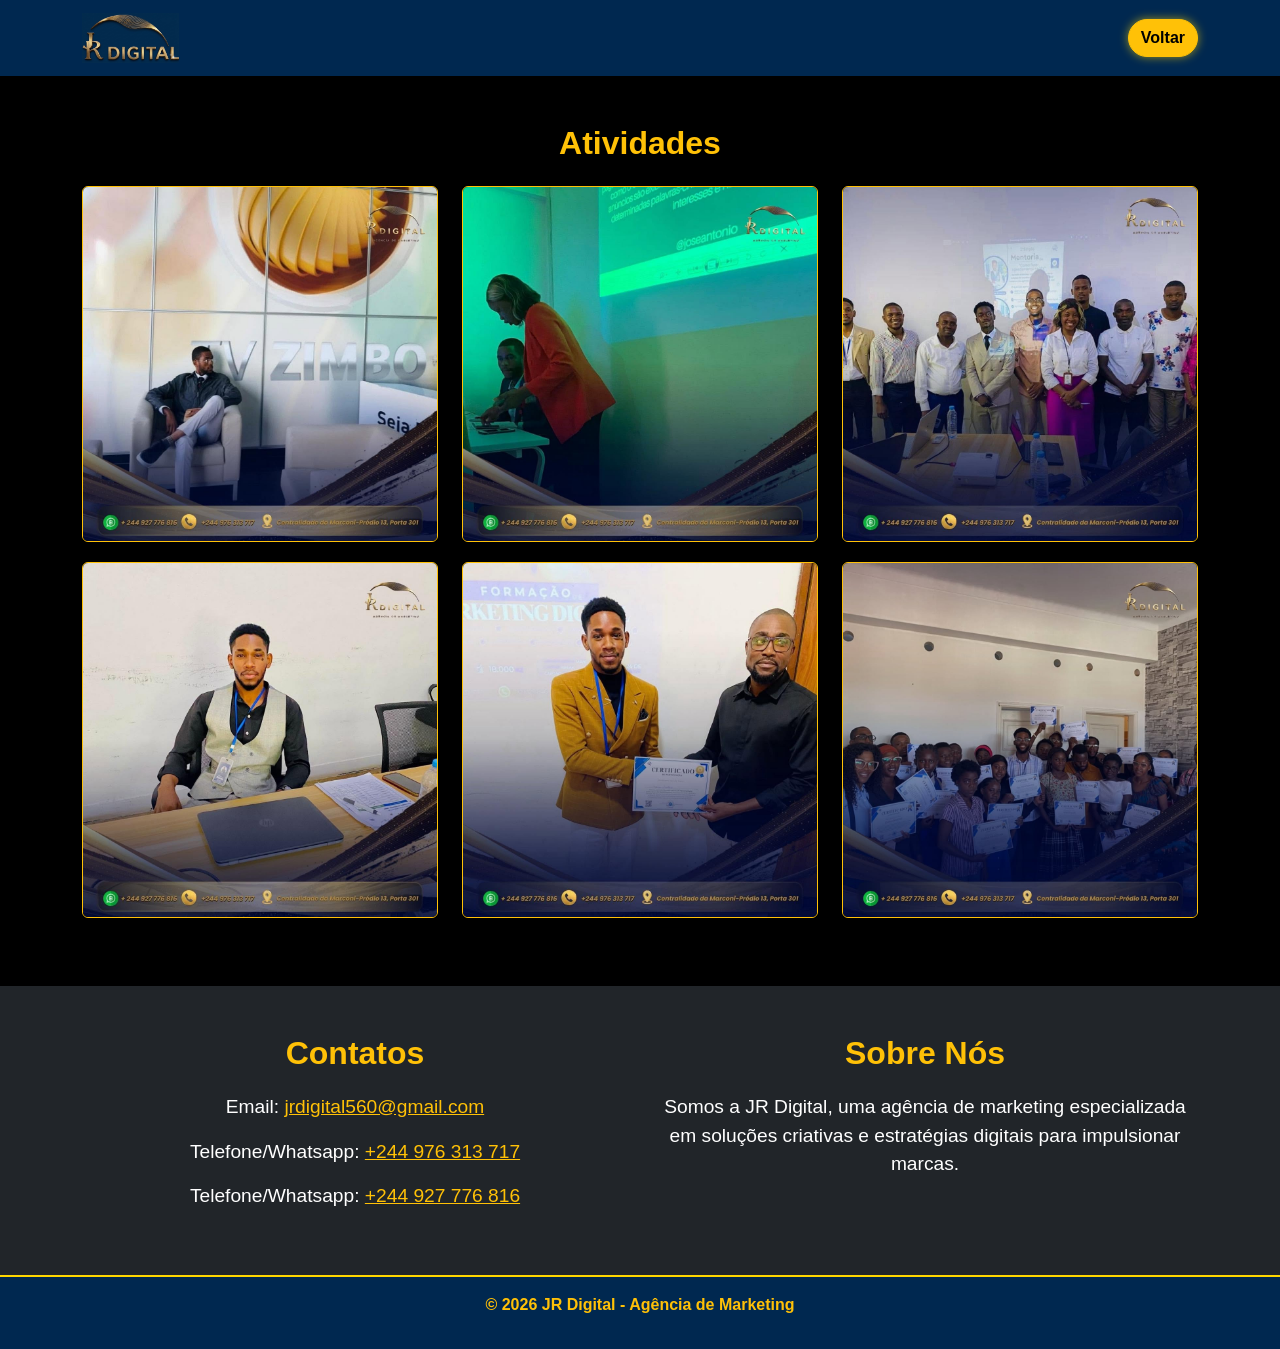
==== DesignGrafico.html @ 83a160e5 "Primeira versão do site JR Digital" ====
<!DOCTYPE html>
<html lang="pt">
<head>
  <meta charset="UTF-8">
  <meta name="viewport" content="width=device-width, initial-scale=1.0">
  <title>JR Digital - Online - Designe Grafico</title>
  <!-- Bootstrap CSS -->
  <link href="https://cdn.jsdelivr.net/npm/bootstrap@5.3.2/dist/css/bootstrap.min.css" rel="stylesheet">
  <!-- Animate.css -->
  <link rel="stylesheet" href="https://cdnjs.cloudflare.com/ajax/libs/animate.css/4.1.1/animate.min.css"/>
  <link rel="stylesheet" href="style.css">
  <link rel="stylesheet" href="animaca.css">

</head>
<body>
  <!-- Navbar -->
  <nav class="navbar navbar-expand-lg navbar-dark">
    <div class="container">
      <!-- Logo -->
      <a class="navbar-brand" href="#">
        <img src="1234.png" alt="Logo JR Digital" class="logo-nav">
      </a>
      <!-- Botão Voltar -->
      <button class="btn btn-warning ms-auto" onclick="history.back()">Voltar</button>
    </div>
  </nav>

  <!-- Campanhas Publicitárias -->
  <section id="Atividades" class="py-5 text-light text-center">
    <div class="container">
      <h2 class="text-warning animate__animated animate__fadeInDown">Atividades</h2>
      <div class="row mt-4">
        <div class="col-md-4 animate__animated animate__fadeInUp">
          <img src="663232556_122210034452308633_6055285805728622364_n.jpg" class="img-fluid border border-warning rounded portfolio-img" alt="Projeto 1">
        </div>
        <div class="col-md-4 animate__animated animate__fadeInUp animate__delay-1s">
          <img src="662736457_122210034500308633_7531233026725262625_n.jpg" class="img-fluid border border-warning rounded portfolio-img" alt="Projeto 2">
        </div>
        <div class="col-md-4 animate__animated animate__fadeInUp animate__delay-2s">
          <img src="660977704_122210033348308633_4877226346562094999_n.jpg" class="img-fluid border border-warning rounded portfolio-img" alt="Projeto 3">
        </div>
        <div class="col-md-4 animate__animated animate__fadeInUp animate__delay-3s">
          <img src="659134355_122210033978308633_556775367395436800_n.jpg" class="img-fluid border border-warning rounded portfolio-img" alt="Projeto 4">
        </div>
        <div class="col-md-4 animate__animated animate__fadeInUp animate__delay-4s">
          <img src="661993383_122210032856308633_7428756119294695019_n.jpg" class="img-fluid border border-warning rounded portfolio-img" alt="Projeto 5">
        </div>
        <div class="col-md-4 animate__animated animate__fadeInUp animate__delay-5s">
          <img src="661047519_122209859558308633_9025228771994095751_n.jpg" class="img-fluid border border-warning rounded portfolio-img" alt="Projeto 6">
        </div>
      </div>
    </div>
  </section>

 <!-- Contato -->
<section id="contato" class="bg-dark py-5 text-center">
  <div class="container">
    <div class="row">
      <!-- Coluna Contato -->
      <div class="col-md-6">
        <h2 class="text-warning animate__animated animate__fadeInDown">Contatos</h2>
        <p>
          Email: 
          <a href="mailto:jrdigital560@gmail.com" class="text-warning">
            jrdigital560@gmail.com
          </a>
        </p>
        <p>
          Telefone/Whatsapp: 
          <a href="https://wa.me/244976313717" target="_blank" class="text-warning">
            +244 976 313 717
          </a>
        </p>
        <p>
          Telefone/Whatsapp: 
          <a href="https://wa.me/244927776816" target="_blank" class="text-warning">
            +244 927 776 816
          </a>
        </p>
      </div>
        <!-- Coluna Sobre Nós -->
        <div class="col-md-6">
          <h2 class="text-warning animate__animated animate__fadeInDown">Sobre Nós</h2>
          <p class="animate__animated animate__fadeInUp">
            Somos a JR Digital, uma agência de marketing especializada em soluções criativas e estratégias digitais para impulsionar marcas.
          </p>
        </div>
      </div>
    </div>
  </section>

  <!-- Rodapé -->
  <footer class="text-warning text-center py-3">
    <p>&copy; 2026 JR Digital - Agência de Marketing</p>
  </footer>

  <!-- Modal para imagens -->
  <div class="modal fade" id="imageModal" tabindex="-1">
    <div class="modal-dialog modal-dialog-centered modal-lg">
      <div class="modal-content bg-dark">
        <div class="modal-header border-0">
          <button type="button" class="btn-close btn-close-white" data-bs-dismiss="modal"></button>
        </div>
        <div class="modal-body text-center">
          <img id="modalImage" src="" class="img-fluid rounded border border-warning" alt="Imagem Grande">
        </div>
      </div>
    </div>
  </div>

  <!-- Bootstrap JS -->
  <script src="https://cdn.jsdelivr.net/npm/bootstrap@5.3.2/dist/js/bootstrap.bundle.min.js"></script>

  <!-- Script para abrir imagens no modal -->
  <script>
    const portfolioImages = document.querySelectorAll('.portfolio-img');
    const modalImage = document.getElementById('modalImage');

    portfolioImages.forEach(img => {
      img.addEventListener('click', () => {
        modalImage.src = img.src;
        const modal = new bootstrap.Modal(document.getElementById('imageModal'));
        modal.show();
      });
    });
  </script>
</body>
</html>
---- style.css ----
/* ===== Reset básico ===== */
body {
  font-family: 'Arial', sans-serif;
  background-color: #000; /* fundo preto */
  color: #fff;
  margin: 0;
  padding: 0;
}

/* ===== Navbar ===== */
.navbar {
  background-color: #002850; /* azul escuro */
  position: sticky; /* fixa no topo */
  top: 0;
  z-index: 1000;
}

.navbar-brand img {
  height: 50px;
  width: auto;
  transition: transform 0.3s ease;
}

.navbar-brand img:hover {
  transform: scale(1.1);
}

.nav-link {
  color: gold !important;
  font-weight: bold;
  transition: color 0.3s ease;
}

.nav-link:hover {
  color: #fff !important;
}

/* Botão Voltar */
.btn-warning {
  border-radius: 25px;
  font-weight: bold;
  box-shadow: 0 0 10px rgba(255, 215, 0, 0.6);
}

/* ===== Carousel ===== */
.carousel-item img {
  width: 100%;
  height: 590px;
  object-fit: contain; /* mostra a imagem completa */
  background-color: #000; /* fundo preto para preencher espaços */
  transition: transform 0.3s ease, box-shadow 0.3s ease;
}

.carousel-item img:hover {
  transform: scale(1.02);
  box-shadow: 0 0 15px gold;
}

.carousel-control-prev-icon,
.carousel-control-next-icon {
  background-color: rgba(255, 215, 0, 0.7); /* dourado translúcido */
  border-radius: 50%;
}

/* ===== Seções ===== */
section {
  padding: 60px 0;
}

h2 {
  color: gold;
  margin-bottom: 20px;
  font-weight: bold;
}

/* ===== Cards de Serviços ===== */
.card {
  background: #002850; /* azul escuro */
  color: gold;
  border: 2px solid gold;
  transition: transform 0.3s ease, box-shadow 0.3s ease;
}

.card:hover {
  transform: scale(1.05);
  box-shadow: 0 0 20px gold;
}

/* Botões de Serviços */
#servicos .btn {
  background-color: gold;
  color: #001f3f; /* azul escuro */
  border: 2px solid gold;
  transition: transform 0.3s ease, box-shadow 0.3s ease;
  margin-bottom: 15px; /* espaçamento entre botões no mobile */
}

#servicos .btn:hover {
  background-color: #001f3f;
  color: gold;
  transform: scale(1.05);
  box-shadow: 0 0 15px gold;
}

/* ===== Portfólio ===== */
#portfolio .col-md-4 {
  margin-bottom: 20px; /* espaçamento entre cards no desktop */
}

@media (max-width: 768px) {
  #portfolio .col-md-4 {
    margin-bottom: 25px; /* mais espaço no mobile */
  }
}

#portfolio img {
  background: #002850;
  border: 3px solid gold;
  border-radius: 8px;
  transition: transform 0.3s ease, box-shadow 0.3s ease;
}

#portfolio img:hover {
  transform: scale(1.05);
  box-shadow: 0 0 15px gold;
}

/* ===== Gestão de Redes Sociais ===== */
#gestao-redes-sociais .col-md-4 {
  margin-bottom: 20px;
}

@media (max-width: 768px) {
  #gestao-redes-sociais .col-md-4 {
    margin-bottom: 25px;
  }
}

/* ===== Atividades (Design Gráfico) ===== */
#Atividades .col-md-4 {
  margin-bottom: 20px;
}

@media (max-width: 768px) {
  #Atividades .col-md-4 {
    margin-bottom: 25px;
  }
}

/* ===== Campanhas Publicitárias ===== */
#campanhas .col-md-4 {
  margin-bottom: 20px;
}

@media (max-width: 768px) {
  #campanhas .col-md-4 {
    margin-bottom: 25px;
  }
}

/* ===== Modal ===== */
.modal-content {
  background-color: rgba(0,0,0,0.9); /* fundo escuro translúcido */
}

/* ===== Contato ===== */
#contato p {
  font-size: 1.2rem;
  color: #fff;
}

/* ===== Rodapé ===== */
footer {
  border-top: 2px solid gold;
  background: #002850;
  color: gold;
  text-align: center;
  padding: 20px;
  font-weight: bold;
}

/* ===== Responsividade ===== */
@media (max-width: 768px) {
  .carousel-item img {
    height: 300px;
  }

  .card {
    margin-bottom: 20px;
  }

  #portfolio img {
    width: 100%;
    margin-bottom: 20px;
  }
}
---- animaca.css ----
/* ===== Animações Personalizadas JR Digital ===== */

/* Fade suave com escala */
@keyframes fadeZoom {
  0% {
    opacity: 0;
    transform: scale(0.9);
  }
  100% {
    opacity: 1;
    transform: scale(1);
  }
}

.fadeZoom {
  animation: fadeZoom 1s ease forwards;
}

/* Slide da esquerda */
@keyframes slideLeft {
  0% {
    opacity: 0;
    transform: translateX(-50px);
  }
  100% {
    opacity: 1;
    transform: translateX(0);
  }
}

.slideLeft {
  animation: slideLeft 1s ease forwards;
}

/* Slide da direita */
@keyframes slideRight {
  0% {
    opacity: 0;
    transform: translateX(50px);
  }
  100% {
    opacity: 1;
    transform: translateX(0);
  }
}

.slideRight {
  animation: slideRight 1s ease forwards;
}

/* Delay utilitário (para cascata) */
.delay-1s { animation-delay: 1s; }
.delay-2s { animation-delay: 2s; }
.delay-3s { animation-delay: 3s; }
.delay-4s { animation-delay: 4s; }
.delay-5s { animation-delay: 5s; }
.delay-6s { animation-delay: 6s; }
.delay-7s { animation-delay: 7s; }
.delay-8s { animation-delay: 8s; }

/* Hover elegante para imagens */
.portfolio-img {
  transition: transform 0.3s ease, box-shadow 0.3s ease;
}

.portfolio-img:hover {
  transform: scale(1.05);
  box-shadow: 0 0 15px gold;
}
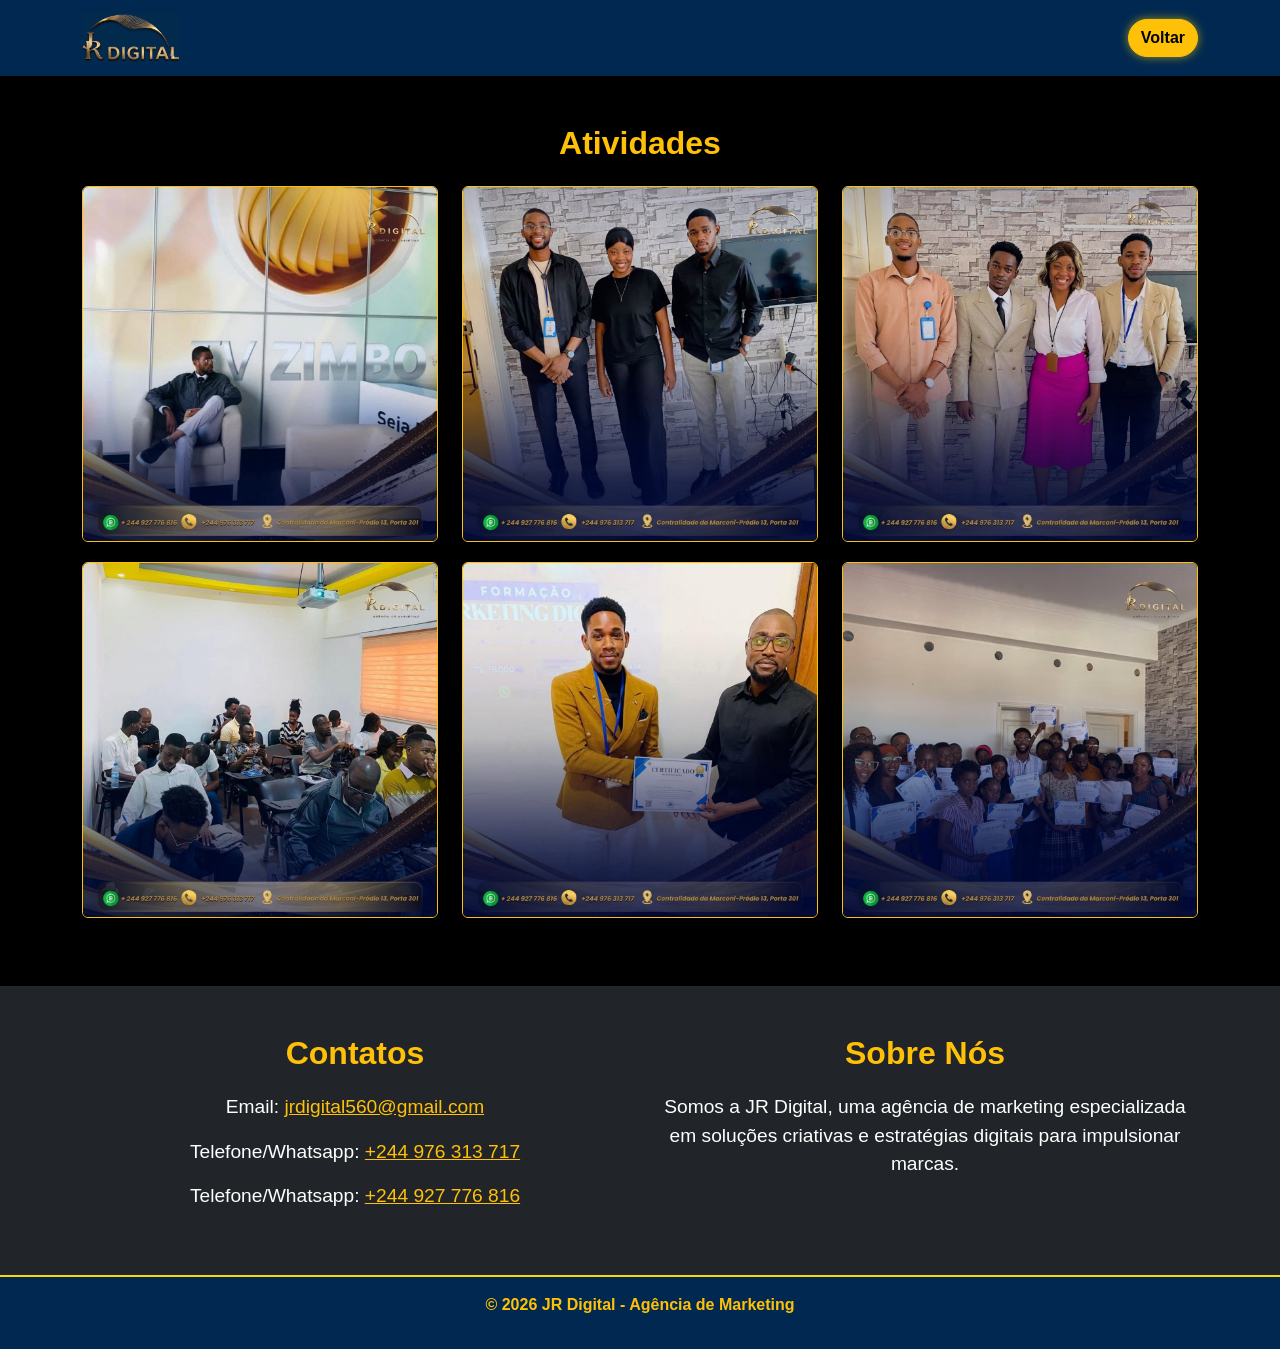
==== commit 2c97ae60: "Atualização do site" ====
--- a/DesignGrafico.html
+++ b/DesignGrafico.html
@@ -34,13 +34,13 @@
           <img src="663232556_122210034452308633_6055285805728622364_n.jpg" class="img-fluid border border-warning rounded portfolio-img" alt="Projeto 1">
         </div>
         <div class="col-md-4 animate__animated animate__fadeInUp animate__delay-1s">
-          <img src="662736457_122210034500308633_7531233026725262625_n.jpg" class="img-fluid border border-warning rounded portfolio-img" alt="Projeto 2">
+          <img src="661455370_122209860332308633_4505075443330183326_n.jpg" class="img-fluid border border-warning rounded portfolio-img" alt="Projeto 2">
         </div>
         <div class="col-md-4 animate__animated animate__fadeInUp animate__delay-2s">
-          <img src="660977704_122210033348308633_4877226346562094999_n.jpg" class="img-fluid border border-warning rounded portfolio-img" alt="Projeto 3">
+          <img src="662548204_122210033318308633_3601469364576722601_n.jpg" class="img-fluid border border-warning rounded portfolio-img" alt="Projeto 3">
         </div>
         <div class="col-md-4 animate__animated animate__fadeInUp animate__delay-3s">
-          <img src="659134355_122210033978308633_556775367395436800_n.jpg" class="img-fluid border border-warning rounded portfolio-img" alt="Projeto 4">
+          <img src="660441737_122210034566308633_825747964422931633_n.jpg" class="img-fluid border border-warning rounded portfolio-img" alt="Projeto 4">
         </div>
         <div class="col-md-4 animate__animated animate__fadeInUp animate__delay-4s">
           <img src="661993383_122210032856308633_7428756119294695019_n.jpg" class="img-fluid border border-warning rounded portfolio-img" alt="Projeto 5">
